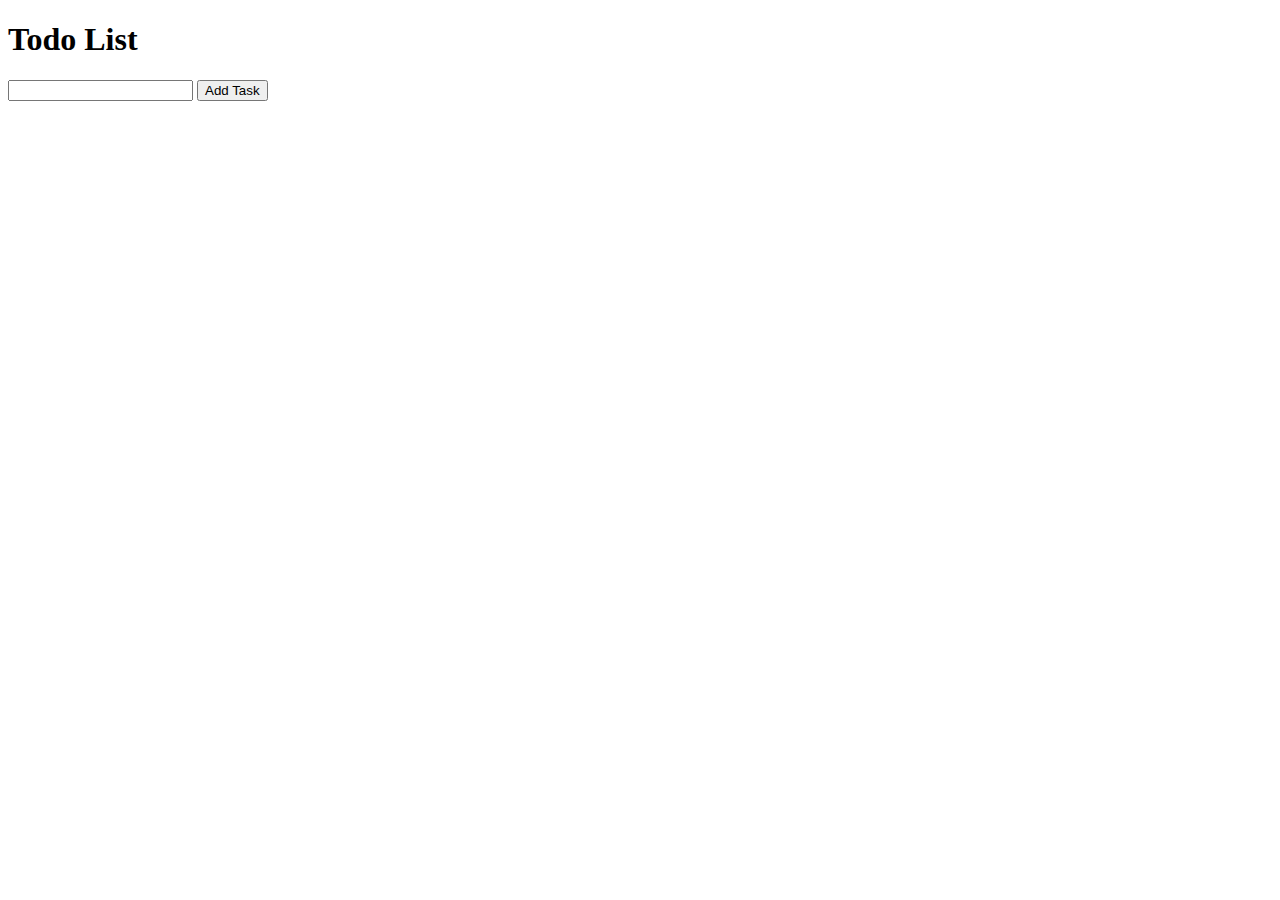
==== Task List/index.html @ 9bdacbb9 "Created index page for task list app" ====
<!DOCTYPE html>
<html lang="en">
  <head>
    <meta charset="UTF-8" />
    <meta name="viewport" content="width=device-width, initial-scale=1.0" />
    <title>Task List</title>
  </head>
  <body>
    <div class="container">
      <h1>Todo List</h1>

      <div class="form">
        <input type="text" id="" class="search" />
        <button id="add-task" class="add-task">Add Task</button>
        <div class="output"></div>
      </div>
    </div>

    <script src="script.js"></script>
  </body>
</html>
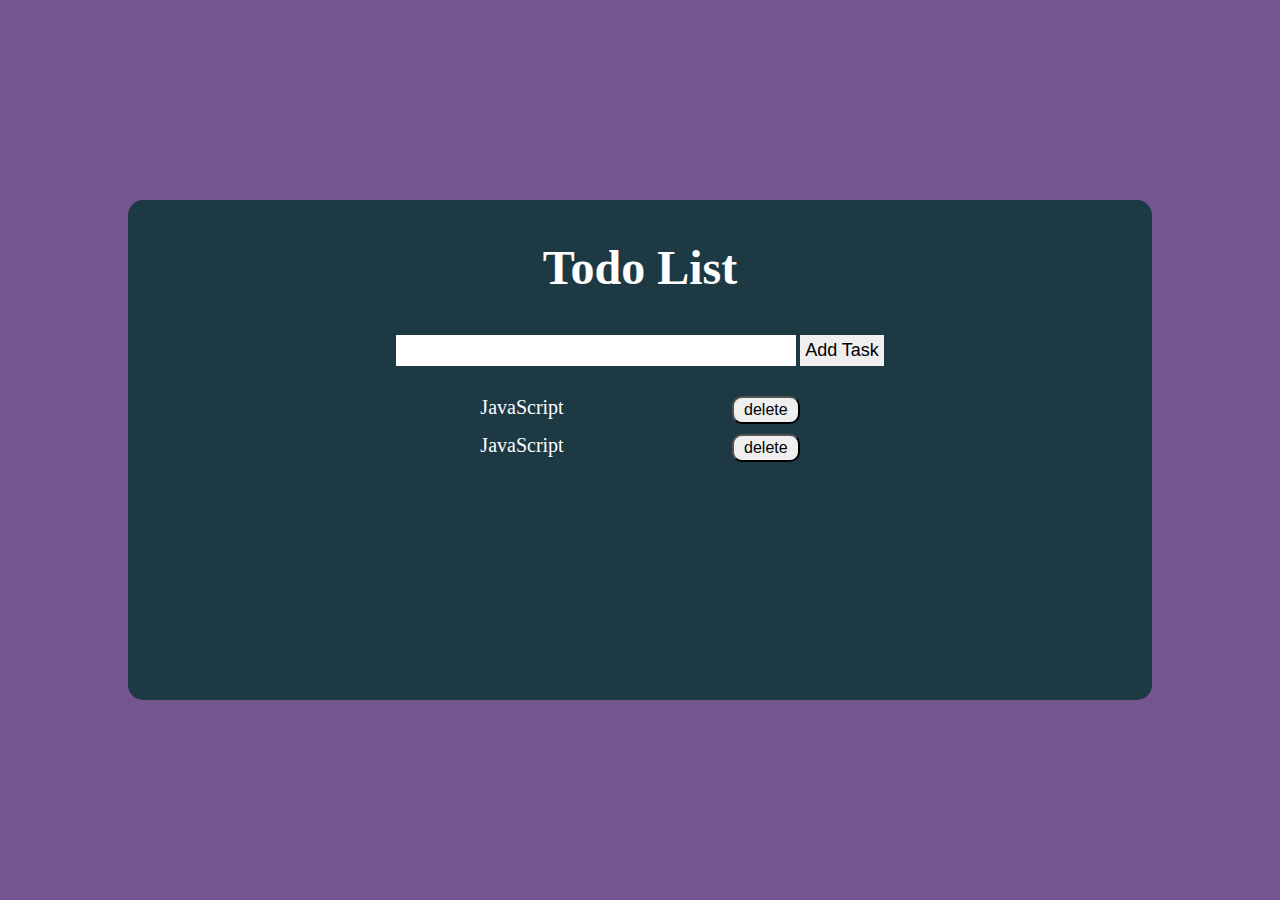
==== commit c9c6ef66: "Styling index page of task-list app" ====
--- a/Task List/index.html
+++ b/Task List/index.html
@@ -3,6 +3,7 @@
   <head>
     <meta charset="UTF-8" />
     <meta name="viewport" content="width=device-width, initial-scale=1.0" />
+    <link rel="stylesheet" href="style.css" />
     <title>Task List</title>
   </head>
   <body>
@@ -10,9 +11,20 @@
       <h1>Todo List</h1>
 
       <div class="form">
-        <input type="text" id="" class="search" />
-        <button id="add-task" class="add-task">Add Task</button>
-        <div class="output"></div>
+        <div class="inputBack">
+          <input type="text" id="" class="search" />
+          <button id="add-task" class="add-task">Add Task</button>
+        </div>
+        <div class="output-container">
+          <div class="output">
+            <p>JavaScript</p>
+            <button>delete</button>
+          </div>
+          <div class="output">
+            <p>JavaScript</p>
+            <button>delete</button>
+          </div>
+        </div>
       </div>
     </div>
 
--- a/Task List/style.css
+++ b/Task List/style.css
@@ -0,0 +1,79 @@
+* {
+  margin: 0;
+  padding: 0;
+  box-sizing: border-box;
+}
+
+body {
+  background-color: rgb(117, 85, 143);
+  color: #fff;
+  display: flex;
+  flex-direction: column;
+  align-items: center;
+  justify-content: center;
+  height: 100vh;
+}
+
+.container {
+  background-color: rgb(29, 57, 68);
+  width: 80%;
+  height: 500px;
+  display: flex;
+  flex-direction: column;
+  align-items: center;
+  border-radius: 15px;
+}
+
+h1 {
+  margin: 40px 0;
+  font-size: 3rem;
+}
+
+/* .form {
+  border: 3px solid #fff;
+} */
+
+.container .search {
+  width: 400px;
+  padding: 5px;
+  font-size: 18px;
+  border: 0;
+  margin-right: 0;
+}
+
+.inputBack {
+  /* background-color: #fff; */
+}
+
+.add-task {
+  cursor: pointer;
+  padding: 5px;
+  margin-bottom: 20px;
+  border: 0;
+  font-size: 18px;
+}
+
+.container .output {
+  display: flex;
+  justify-content: space-around;
+  margin-top: 10px;
+}
+
+.output button {
+  cursor: pointer;
+  border-radius: 10px;
+  padding: 3px 10px;
+  font-size: 16px;
+}
+
+.output p {
+  font-size: 20px;
+}
+
+.search:focus {
+  outline: none;
+}
+
+.add-task:focus {
+  outline: none;
+}
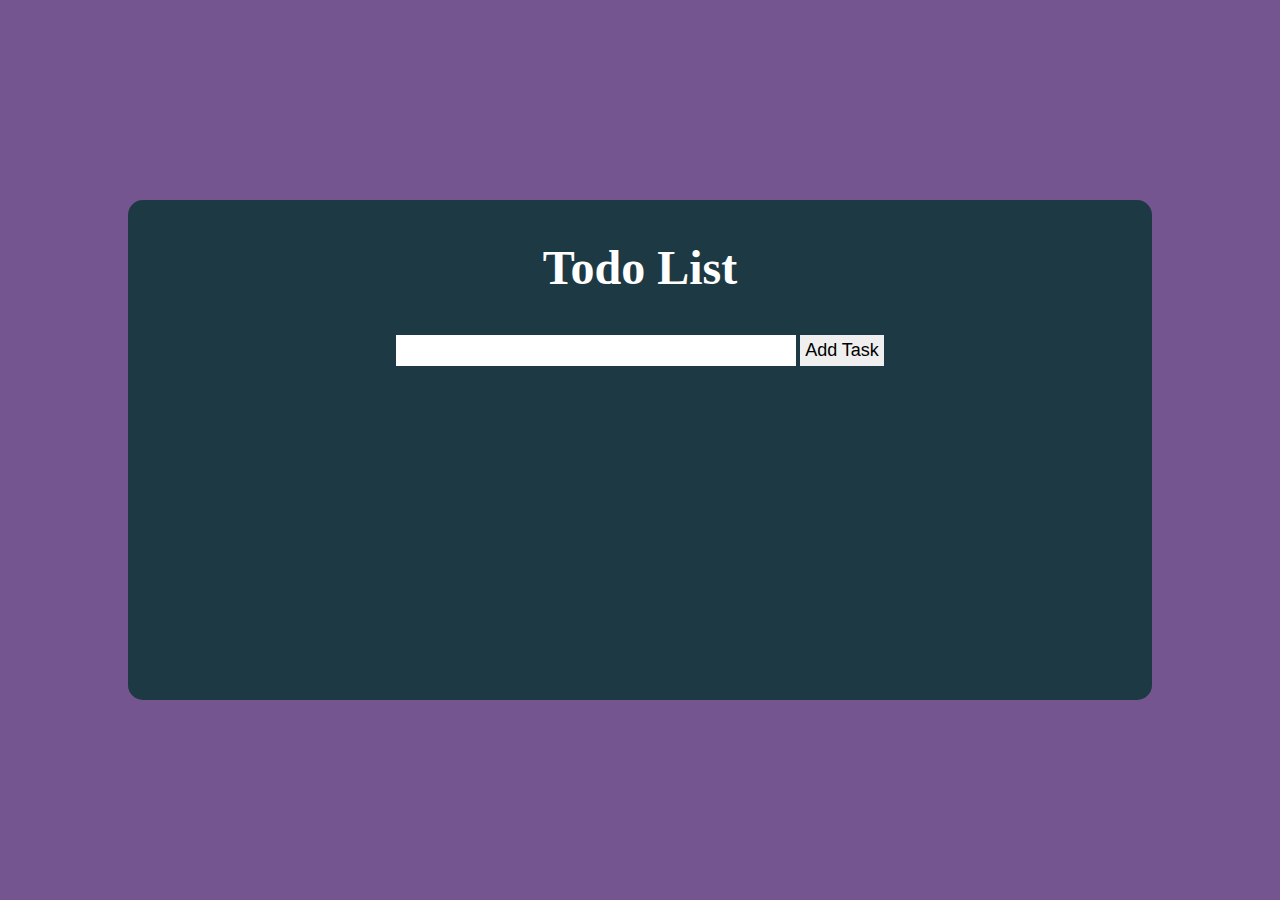
==== commit 9c01a57e: "Adding tasks to dom" ====
--- a/Task List/index.html
+++ b/Task List/index.html
@@ -12,19 +12,10 @@
 
       <div class="form">
         <div class="inputBack">
-          <input type="text" id="" class="search" />
+          <input type="text" id="task" class="search" />
           <button id="add-task" class="add-task">Add Task</button>
         </div>
-        <div class="output-container">
-          <div class="output">
-            <p>JavaScript</p>
-            <button>delete</button>
-          </div>
-          <div class="output">
-            <p>JavaScript</p>
-            <button>delete</button>
-          </div>
-        </div>
+        <div class="output-container"></div>
       </div>
     </div>
 
--- a/Task List/style.css
+++ b/Task List/style.css
@@ -29,20 +29,12 @@
   font-size: 3rem;
 }
 
-/* .form {
-  border: 3px solid #fff;
-} */
-
 .container .search {
   width: 400px;
   padding: 5px;
   font-size: 18px;
   border: 0;
   margin-right: 0;
-}
-
-.inputBack {
-  /* background-color: #fff; */
 }
 
 .add-task {
@@ -55,7 +47,7 @@
 
 .container .output {
   display: flex;
-  justify-content: space-around;
+  justify-content: space-between;
   margin-top: 10px;
 }
 
@@ -77,3 +69,7 @@
 .add-task:focus {
   outline: none;
 }
+
+.output .button:focus {
+  outline: none;
+}
